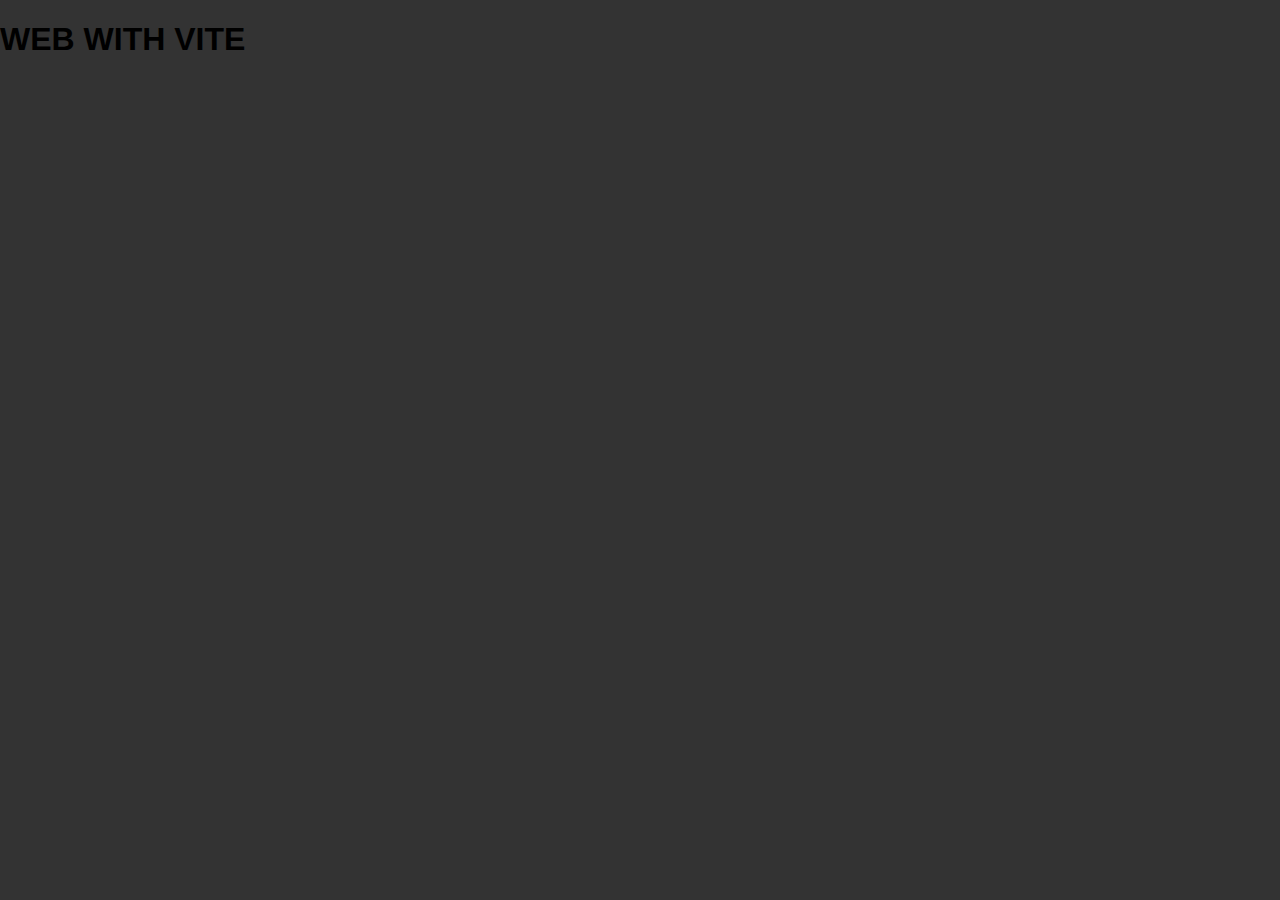
==== src/index.html @ e37c382d "Initial commit" ====
<!doctype html>
<html lang="en">
	<head>
		<meta charset="UTF-8" />
		<link rel="icon" type="image/svg+xml" href="/assets/images/vite.svg" />
		<meta name="viewport" content="width=device-width, initial-scale=1.0" />
		<link rel="stylesheet" href="css/base/normalize.css" />
		<link rel="stylesheet" href="css/base/base.css" />
		<link rel="stylesheet" href="css/styles.css" />
		<title>Vite App</title>
	</head>
	<body>
		<h1>WEB WITH VITE</h1>
		<!-- <img src="./assets/images/cute-cat.webp" alt="" /> -->
		<script type="module" src="./js/index.js"></script>
	</body>
</html>
---- src/css/base/base.css ----
*,
*::after,
*::before {
	box-sizing: border-box;
}

img {
	max-width: 100%;
	display: block;
}

ul {
	list-style: none;
	padding-left: 0;
	margin-top: 0;
	margin-bottom: 0;
}

a {
	text-decoration: none;
	color: inherit;
}
---- src/css/styles.css ----
body {
	margin: 0;
	font-family: sans-serif;
	background-color: #333;
	/* background-image: url(../assets/images/sleep-cat.jpeg); */
}
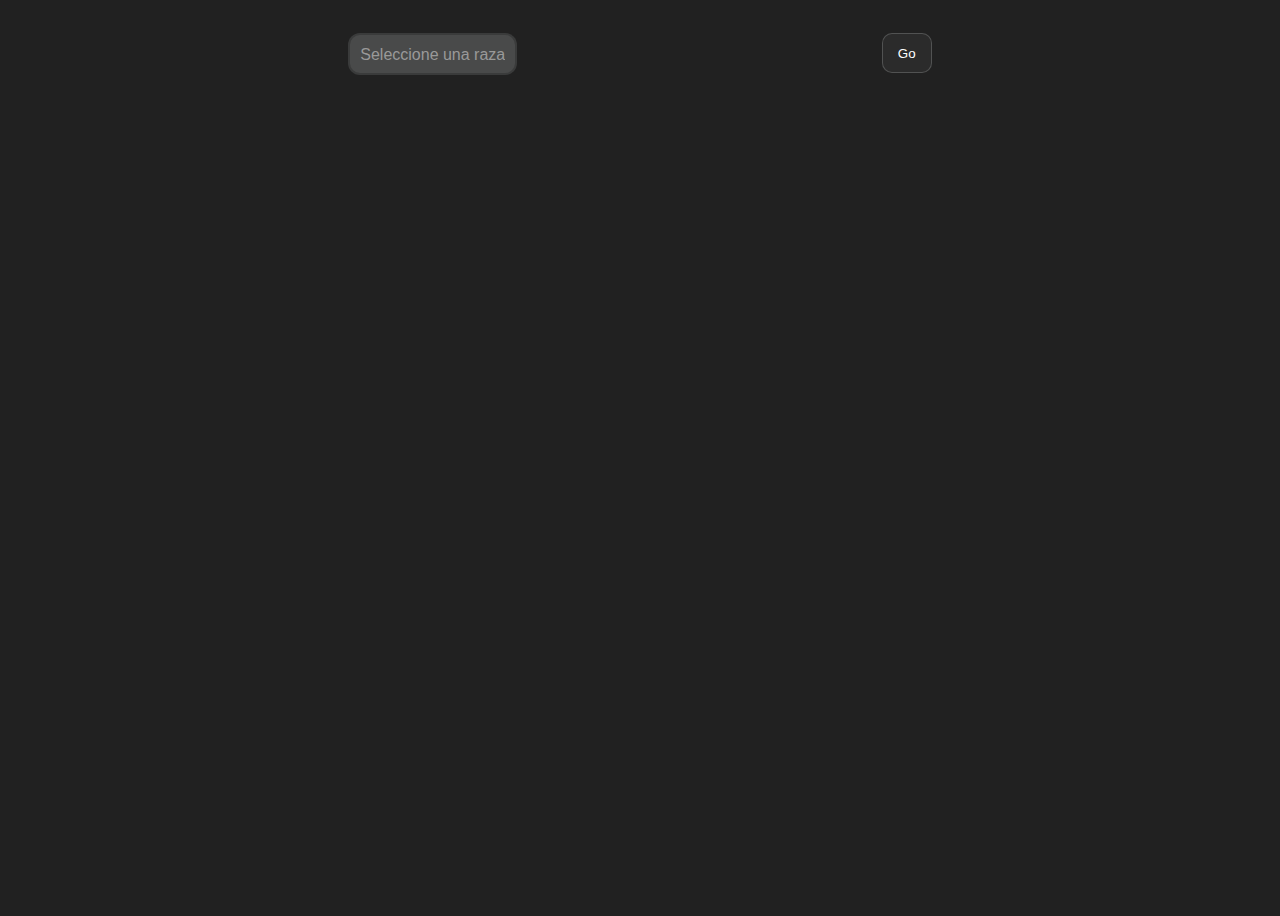
==== commit 6ff2a931: "dog api" ====
--- a/src/index.html
+++ b/src/index.html
@@ -1,17 +1,36 @@
-<!doctype html>
+<!DOCTYPE html>
 <html lang="en">
-	<head>
-		<meta charset="UTF-8" />
-		<link rel="icon" type="image/svg+xml" href="/assets/images/vite.svg" />
-		<meta name="viewport" content="width=device-width, initial-scale=1.0" />
-		<link rel="stylesheet" href="css/base/normalize.css" />
-		<link rel="stylesheet" href="css/base/base.css" />
-		<link rel="stylesheet" href="css/styles.css" />
-		<title>Vite App</title>
-	</head>
-	<body>
-		<h1>WEB WITH VITE</h1>
-		<!-- <img src="./assets/images/cute-cat.webp" alt="" /> -->
-		<script type="module" src="./js/index.js"></script>
-	</body>
-</html>
+  <head>
+    <meta charset="UTF-8" />
+    <meta http-equiv="X-UA-Compatible" content="IE=edge" />
+    <!-- PON UN FAVICON!!! -->
+    <!-- <link rel="icon" type="image/svg+xml" href="" /> -->
+    <meta name="viewport" content="width=device-width, initial-scale=1.0" />
+    <!-- CAMBIA EL TITLE!!! -->
+    <title>Dogs</title>
+	<link rel="stylesheet" href="css/styles.css">
+  </head>
+  <body>
+    <div class="container">
+        <div class="selects">
+            <div class="content-select">
+                <select id="breeds">
+                    <option>Seleccione una raza</option>
+                </select>
+                <i></i>
+            </div>
+
+            <div id="breeds-container" class="content-select">
+                
+            </div>
+        
+            <button id="button" class="button">Go</button>
+        </div>
+        <div id="dogImage-container" class="dogImage-container">
+			<img id="dogImage" alt="">
+		</div>
+    </div>
+    
+    <script type="module" src="./js/index.js"></script>
+  </body>
+</html>--- a/src/css/styles.css
+++ b/src/css/styles.css
@@ -1,6 +1,79 @@
-body {
-	margin: 0;
-	font-family: sans-serif;
-	background-color: #333;
-	/* background-image: url(../assets/images/sleep-cat.jpeg); */
+*,
+::after,
+::before{
+    box-sizing: border-box;
 }
+
+:root{
+    --bg-color: #212121;
+    --button: #2b2b2b;
+}
+
+body{
+    background-color: var(--bg-color);
+    font-family: 'Quicksand', sans-serif;
+    user-select: none;
+    height: 100vh;
+}
+
+.container{
+    display: flex;
+    align-items: center;
+    flex-direction: column; 
+    justify-content: space-between;
+    height: 90vh;
+}
+
+.selects{
+    display: flex;
+    justify-content: space-evenly;
+    align-content: center;
+    margin-top: 25px;
+    width: 75%;
+}
+
+.content-select select{
+	appearance: none;
+}
+
+.content-select select::-ms-expand {
+    display: none;
+}
+
+.content-select{
+	max-width: 250px;
+	position: relative;
+}
+ 
+.content-select select{
+	display: inline-block;
+	width: 100%;
+	cursor: pointer;
+  	padding: 7px 10px;
+  	height: 42px;
+  	outline: 0; 
+  	border: 0;
+	border-radius: 0;
+	background: #eceff133;
+	color: #7b7b7b;
+	font-size: 1em;
+	color: #999;
+	border:2px solid rgba(0,0,0,0.2);
+    border-radius: 12px;
+    position: relative;
+    transition: all 0.25s ease;
+}
+
+.button{
+    background-color: var(--button);
+    border: 1px solid #eceff133;
+    color: white;
+    width: 50px;
+    height: 40px;
+    border-radius: 10px;
+    cursor: pointer;
+}
+
+.dogImage-container{
+    height: 60vh;
+}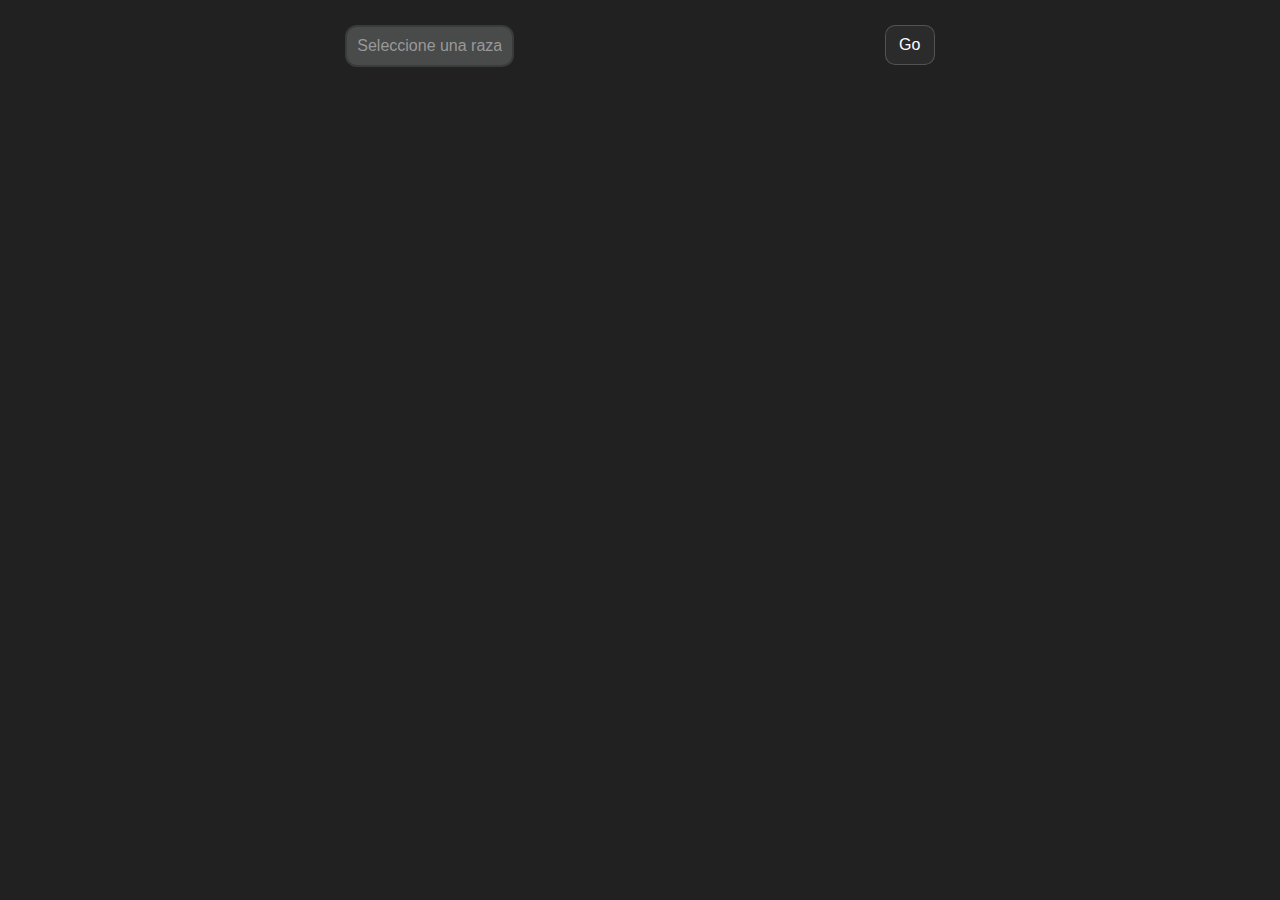
==== commit 11e7d3e4: "change css" ====
--- a/src/index.html
+++ b/src/index.html
@@ -2,13 +2,12 @@
 <html lang="en">
   <head>
     <meta charset="UTF-8" />
-    <meta http-equiv="X-UA-Compatible" content="IE=edge" />
-    <!-- PON UN FAVICON!!! -->
-    <!-- <link rel="icon" type="image/svg+xml" href="" /> -->
-    <meta name="viewport" content="width=device-width, initial-scale=1.0" />
-    <!-- CAMBIA EL TITLE!!! -->
+		<!-- <link rel="icon" type="image/svg+xml" href="/assets/images/vite.svg" /> -->
+		<meta name="viewport" content="width=device-width, initial-scale=1.0" />
+		<link rel="stylesheet" href="css/base/normalize.css" />
+		<link rel="stylesheet" href="css/base/base.css" />
+		<link rel="stylesheet" href="css/styles.css" />
     <title>Dogs</title>
-	<link rel="stylesheet" href="css/styles.css">
   </head>
   <body>
     <div class="container">
--- a/src/css/base/base.css
+++ b/src/css/base/base.css
@@ -0,0 +1,22 @@
+*,
+*::after,
+*::before {
+	box-sizing: border-box;
+}
+
+img {
+	max-width: 100%;
+	display: block;
+}
+
+ul {
+	list-style: none;
+	padding-left: 0;
+	margin-top: 0;
+	margin-bottom: 0;
+}
+
+a {
+	text-decoration: none;
+	color: inherit;
+}
